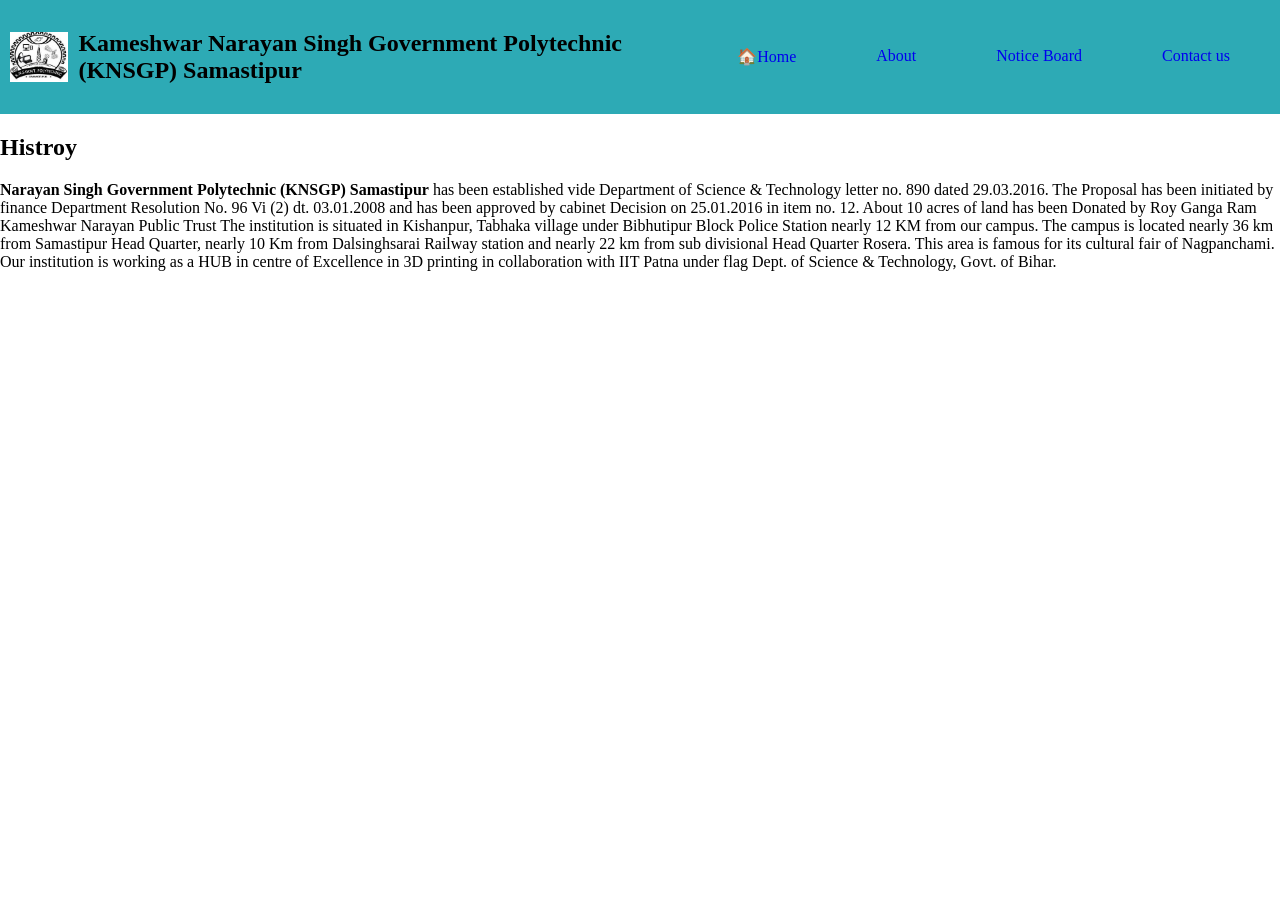
==== about.html @ d50462ba "upload initial website files added index.html, style.css and script.js" ====
<!DOCTYPE html>
<html lang="en">
<head>
    <meta charset="UTF-8">
    <meta name="viewport" content="width=device-width, initial-scale=1.0">
    <title>Document</title>
    <style>
       body{
    margin: 0px;
    padding: 0px;
       }
        
        .brand{
            display: flex;
            align-items: center;
            gap: 10px;
            
            
        }
        .logo{
            height: 50px;
            width: 70px;
        
        }
       .navbar{
        display: flex;
        justify-content: space-between;
        align-items: center;
        padding: 10px 10px;
    background:rgb(45, 170, 181);
    box-shadow:0 2px 10px rgba(0,0,0,0,1);
    box-sizing: border-box;
    width: 100%;
    
       }
       .navbar ul{
        display: flex;
        list-style: none;
       }
       .navbar ul li{
    margin: 0 40px;
    
       }
       .navbar a{
    text-decoration: none;
    white-space: nowrap;
       }
    </style>
</head>
<body>
    <nav class="navbar">
        
    <div class="brand">
        <img src="kns.png" class="logo">
        <h2>Kameshwar Narayan Singh Government Polytechnic
             (KNSGP) Samastipur</h2>
             
            
    </div>
    <ul>
        <li><a href="index.html">🏠Home</a></li>
        <li><a href="about.html">About</a></li>
        <li><a href="index.html#notice">Notice Board</a></li>
        <li><a href="index.html#Contact">Contact us</a></li>
    </ul>
</nav>

    <h2>Histroy</h2>
    <p><strong> Narayan Singh Government Polytechnic (KNSGP) Samastipur</strong> has been established vide Department of
         Science & Technology letter no.
         890 dated 29.03.2016. The Proposal has been initiated by finance Department Resolution No. 96 Vi (2) dt.
          03.01.2008 and has been approved by cabinet Decision on 25.01.2016 in item no.
           12. About 10 acres of
           land has been Donated by Roy Ganga Ram Kameshwar Narayan Public Trust
           The institution is situated in Kishanpur, Tabhaka village under Bibhutipur Block Police Station nearly
            12 KM from our campus. 
           The campus is located nearly 36 km from Samastipur Head Quarter, nearly 10 Km from Dalsinghsarai Railway
            station and nearly 22 km from sub 
           divisional Head Quarter Rosera. 
           This area is famous for its cultural fair of Nagpanchami. 
        Our institution is working as a HUB in centre of Excellence in 3D printing in collaboration with IIT Patna
         under flag Dept. 
        of Science & Technology, Govt. of Bihar.</p>
    
</body>
</html>
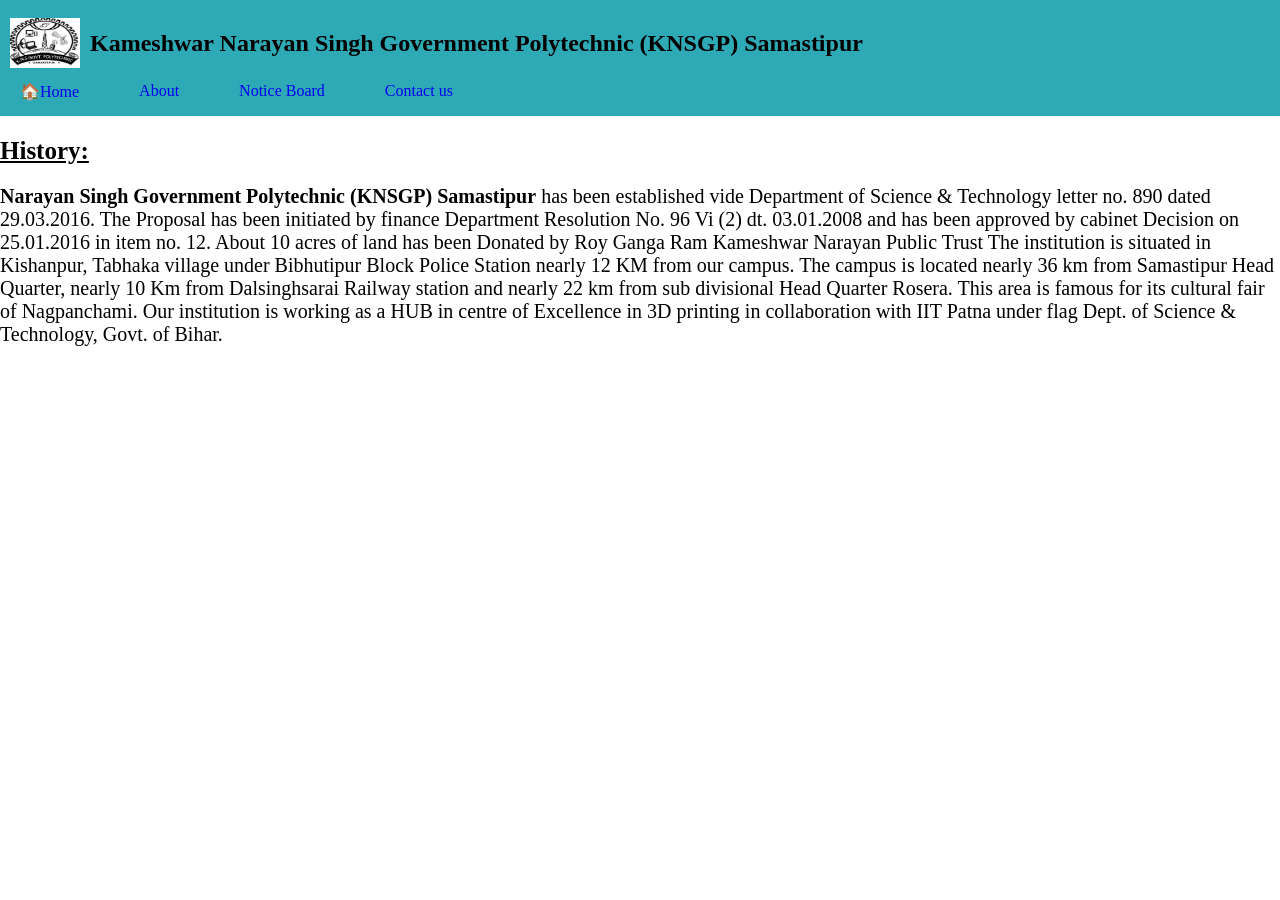
==== commit 476e32b3: "updated website design" ====
--- a/about.html
+++ b/about.html
@@ -31,20 +31,47 @@
     box-shadow:0 2px 10px rgba(0,0,0,0,1);
     box-sizing: border-box;
     width: 100%;
+    flex-wrap:wrap;
     
        }
        .navbar ul{
         display: flex;
         list-style: none;
+        padding: 0;
+    margin: 0;
+    gap: 40px;
        }
        .navbar ul li{
-    margin: 0 40px;
+    margin: 0;
     
        }
        .navbar a{
     text-decoration: none;
     white-space: nowrap;
+    padding: 5px 10px;
+    display: block;
        }
+       .history{
+        font-size: 20px;
+        font-family: Georgia, 'Times New Roman', 
+        Times, serif;
+       }
+       #hist{
+        font-size: 25px;
+        text-decoration:underline;
+       }
+       @media (max-width: 768px){
+
+    .navbar{
+        flex-direction: column;
+        text-align: center;
+    }
+
+    .navbar ul{
+        flex-direction: column;
+        gap: 10px;
+    }
+}
     </style>
 </head>
 <body>
@@ -64,8 +91,8 @@
         <li><a href="index.html#Contact">Contact us</a></li>
     </ul>
 </nav>
-
-    <h2>Histroy</h2>
+<h2 id="hist">History:</h2>
+<section class="history">
     <p><strong> Narayan Singh Government Polytechnic (KNSGP) Samastipur</strong> has been established vide Department of
          Science & Technology letter no.
          890 dated 29.03.2016. The Proposal has been initiated by finance Department Resolution No. 96 Vi (2) dt.
@@ -81,6 +108,6 @@
         Our institution is working as a HUB in centre of Excellence in 3D printing in collaboration with IIT Patna
          under flag Dept. 
         of Science & Technology, Govt. of Bihar.</p>
-    
+    </section>
 </body>
 </html>
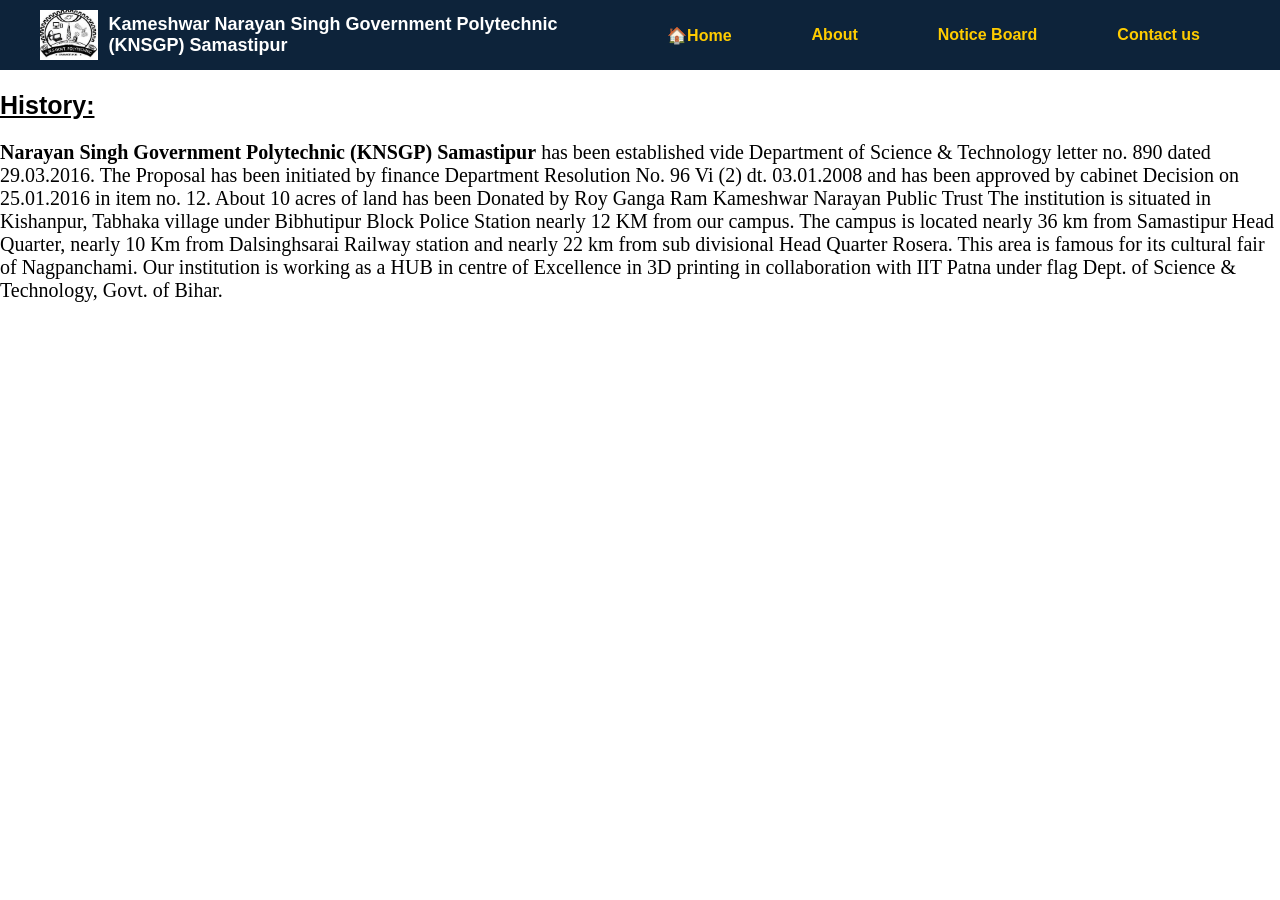
==== commit 8d0f3da4: "website updated" ====
--- a/about.html
+++ b/about.html
@@ -3,54 +3,66 @@
 <head>
     <meta charset="UTF-8">
     <meta name="viewport" content="width=device-width, initial-scale=1.0">
+    <link rel="stylesheet" href="phone.css">
     <title>Document</title>
     <style>
        body{
-    margin: 0px;
-    padding: 0px;
-       }
-        
-        .brand{
-            display: flex;
-            align-items: center;
-            gap: 10px;
-            
-            
-        }
-        .logo{
-            height: 50px;
-            width: 70px;
-        
-        }
-       .navbar{
-        display: flex;
-        justify-content: space-between;
-        align-items: center;
-        padding: 10px 10px;
-    background:rgb(45, 170, 181);
+    margin: 0;
+    font-family: Arial, Helvetica, sans-serif;
+    background-color: #ffffff;
+    overflow-x: hidden;
+}
+.brand{
+    display: flex;
+   align-items: center;
+   gap: 10px;
+   
+}
+.brand h2{
+    font-size: 18px;
+    color: white;
+    margin: 0;
+}
+.logo{
+    height: 50px;
+    width: 70px;
+    
+
+}
+.navbar{
+    display: flex;
+    justify-content: space-between;
+    align-items: center;
+    padding: 10px 40px;
+    background:#0d233a;
     box-shadow:0 2px 10px rgba(0,0,0,0,1);
-    box-sizing: border-box;
-    width: 100%;
-    flex-wrap:wrap;
     
-       }
-       .navbar ul{
-        display: flex;
-        list-style: none;
-        padding: 0;
+}
+.navbar ul{
+    list-style: none;
+    display: flex;
     margin: 0;
-    gap: 40px;
-       }
-       .navbar ul li{
-    margin: 0;
+    padding: 0;
     
-       }
-       .navbar a{
+}
+.navbar ul li{
+    margin:0 40px;
+    
+    
+   
+}
+.navbar a{
     text-decoration: none;
     white-space: nowrap;
-    padding: 5px 10px;
-    display: block;
-       }
+    color:#ffcc00;
+    font-weight: bold;
+    
+}
+.navbar a:hover{
+    text-decoration: underline;
+    color: white;
+}
+       
        .history{
         font-size: 20px;
         font-family: Georgia, 'Times New Roman', 
@@ -85,10 +97,10 @@
             
     </div>
     <ul>
-        <li><a href="index.html">🏠Home</a></li>
-        <li><a href="about.html">About</a></li>
-        <li><a href="index.html#notice">Notice Board</a></li>
-        <li><a href="index.html#Contact">Contact us</a></li>
+        <li><a href="index.html" target="_blank">🏠Home</a></li>
+        <li><a href="about.html" target="_blank">About</a></li>
+        <li><a href="index.html#notice" target="_blank">Notice Board</a></li>
+        <li><a href="index.html#Contact" target="_blank">Contact us</a></li>
     </ul>
 </nav>
 <h2 id="hist">History:</h2>
--- a/phone.css
+++ b/phone.css
@@ -0,0 +1,134 @@
+@media only screen and (max-width: 768px) {
+    * {
+        box-sizing: border-box;
+    }
+
+    html, body {
+        width: 100%; /* Yahan 100px tha, use 100% kar diya */
+        overflow-x: hidden;
+        margin: 0;
+        padding: 0;
+    }
+
+    /* Navbar */
+    .navbar {
+        padding: 10px 15px;
+        width: 100%;
+        display: flex;
+        flex-direction: column; /* Mobile par logo aur menu ek ke niche ek aane ke liye */
+        align-items: center;
+        text-align: center;
+    }
+
+    .navbar h2 {
+        font-size: 16px; /* College ka bada naam phone screen ke andar fit karne ke liye */
+    }
+
+    .navbar ul {
+        padding: 0;
+        display: flex;
+        flex-wrap: wrap;
+        justify-content: center;
+    }
+
+    .navbar ul li {
+        margin: 5px 10px;
+        list-style: none;
+    }
+
+    .navbar a {
+        font-size: 14px;
+    }
+
+    /* Logo */
+    .logo {
+        width: 50px;
+        height: 40px;
+    }
+
+    /* Hero Section */
+    .hero {
+        padding: 40px 20px;
+        height: auto;
+        min-height: auto; /* Extra khali jagah ko khatam karega */
+        text-align: center;
+    }
+
+    .hero h1 {
+        font-size: 26px;
+    }
+
+    .hero p {
+        font-size: 16px;
+    }
+    
+    .hero-btn a {
+        display: inline-block;
+        margin: 5px;
+        font-size: 14px;
+    }
+
+    /* About Section */
+    .about {
+        padding: 30px 20px;
+        text-align: center;
+    }
+
+    .about h2, .courses h2, .facilities h2, .Contact h2 {
+        font-size: 24px;
+    }
+
+    /* Courses Section */
+    .course {
+        width: 100%;
+        margin: 10px auto;
+        padding: 15px;
+    }
+
+    /* Facilities Section */
+    .facilities-box {
+        display: flex;
+        flex-direction: column;
+        align-items: center;
+    }
+
+    .facilities-box div {
+        max-width: 100%;
+        width: 90%;
+        margin: 10px 0;
+    }
+
+    /* Notice Board */
+    .notice-container {
+        width: 100%;
+        padding: 0 15px;
+    }
+
+    .notice-box {
+        width: 100%;
+        margin: 20px auto;
+        height: auto; /* Box ka extra khali space hatane ke liye */
+    }
+
+    /* Contact & Google Map (Main Problem) */
+    .Contact {
+        padding: 20px;
+        text-align: center;
+    }
+    
+    .Contact h3 {
+        font-size: 14px;
+    }
+
+    .Contact iframe {
+        width: 100% !important; /* Map ko phone ke screen ke andar fit karne ke liye */
+        height: 250px !important; /* Mobile ke liye map ki height thodi choti ki */
+    }
+
+    /* Footer */
+    footer {
+        font-size: 13px;
+        text-align: center;
+        padding: 15px;
+    }
+}
